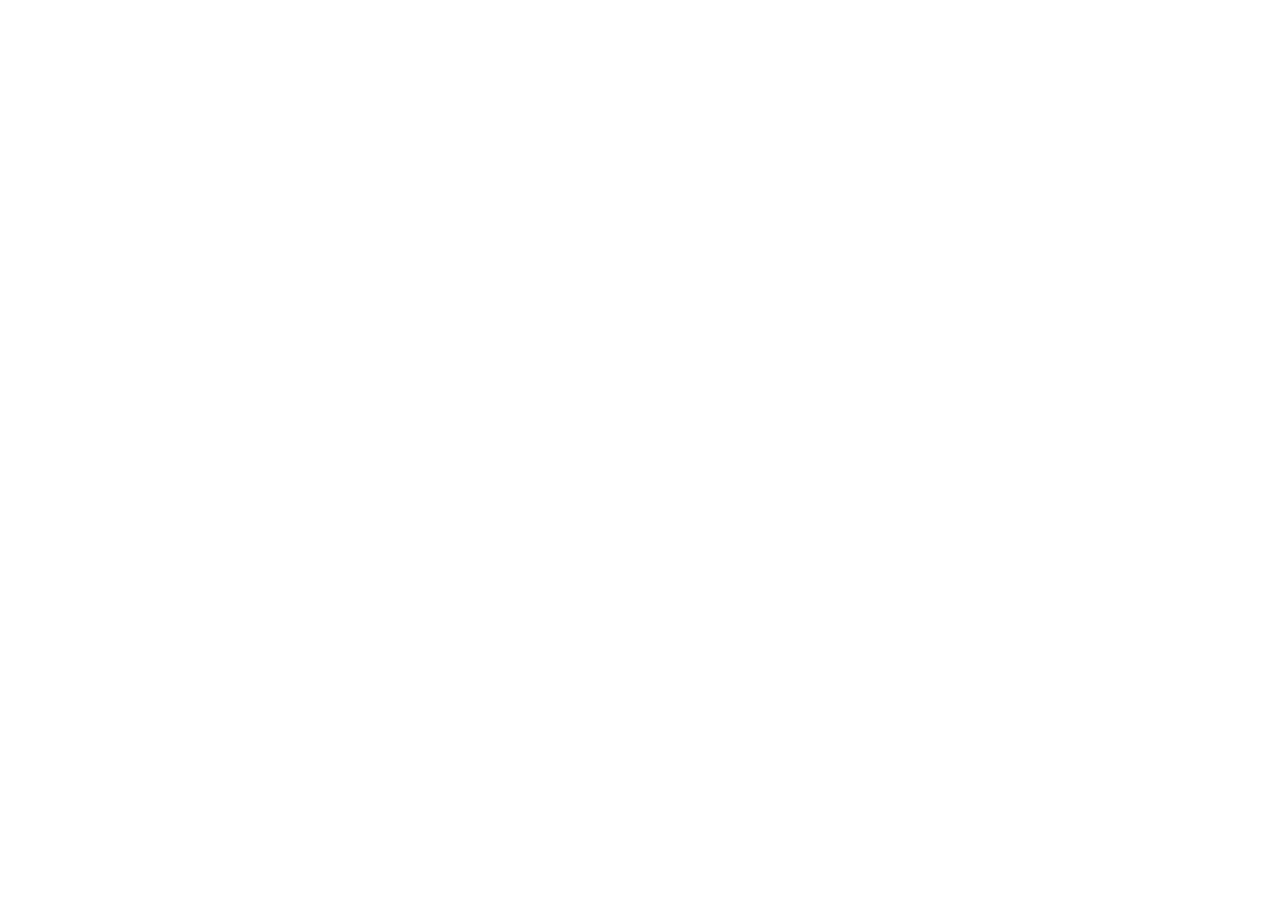
==== index.html @ 24acb137 "Initial commit: Project Portfolio site" ====
<!DOCTYPE html>
<html lang="en">
<head>
    <meta charset="UTF-8">
    <meta name="viewport" content="width=device-width, initial-scale=1.0">
    <title>M0x9 - Home</title>
</head>
<body>
    
</body>
</html>
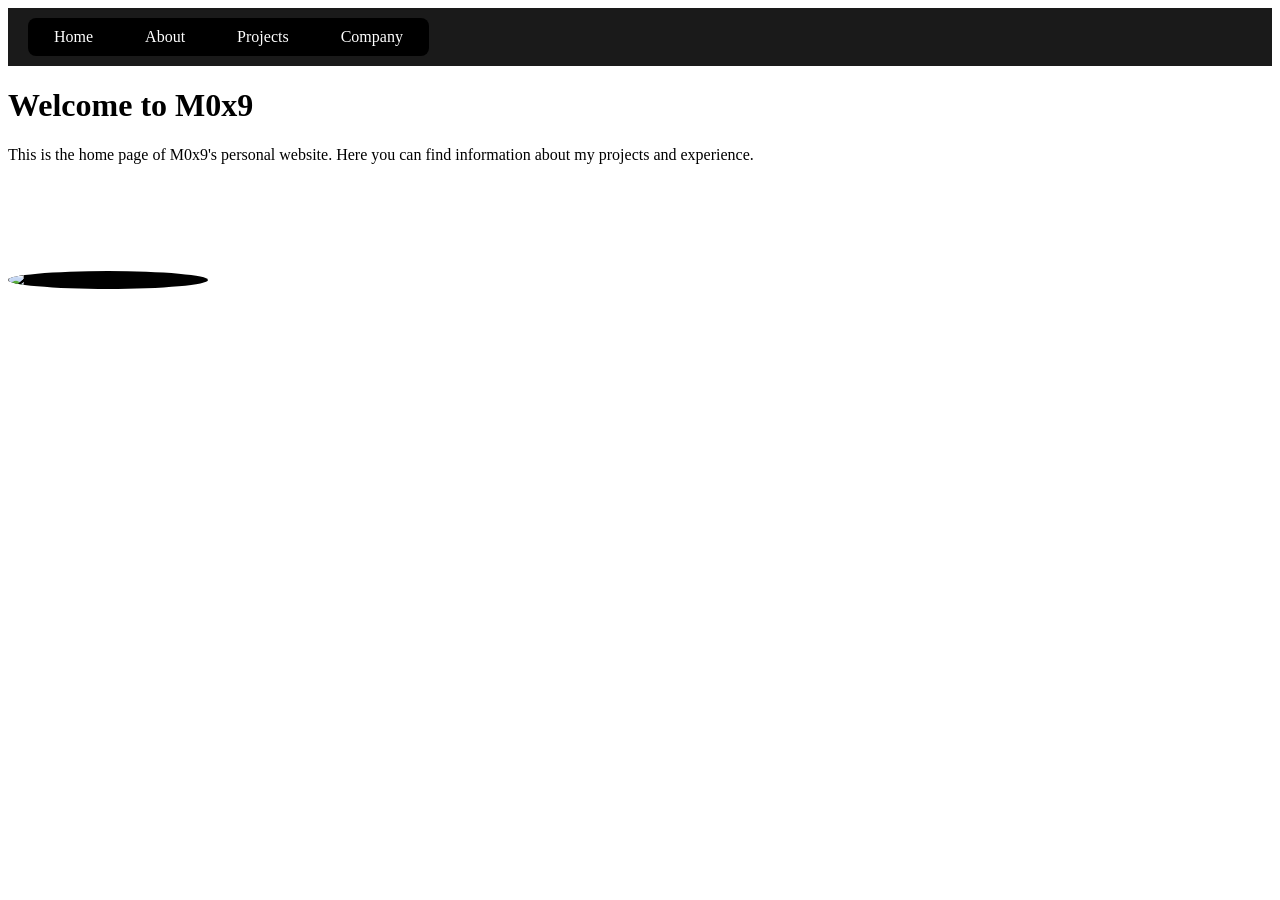
==== commit bc0493de: "Basic styling upgrades" ====
--- a/index.html
+++ b/index.html
@@ -4,8 +4,27 @@
     <meta charset="UTF-8">
     <meta name="viewport" content="width=device-width, initial-scale=1.0">
     <title>M0x9 - Home</title>
+    <link rel="stylesheet" href="entities/styles/nature.css">
 </head>
 <body>
-    
+    <div class="header">
+        
+        <nav>
+            <ul>
+                <li><a href="index.html">Home</a></li>
+                <li><a href="about.html">About</a></li>
+                <li><a href="projects.html">Projects</a></li>
+                <li><a href="company.html">Company</a></li>
+            </ul>
+        </nav>
+    </div>
+    <h1>Welcome to M0x9</h1>
+    <p>This is the home page of M0x9's personal website. Here you can find information about my projects and experience.</p>
+<div class="logo">
+  <div class="logo-inner">
+    <div class="logo-front"><a href="index.html"><img src="https://yt3.googleusercontent.com/iXcKqXg-rWWZVUGgOekHz84-tgoFq5lt3GCQ0dcmkGWvbs2X2df-J-F0fUVcRafmV0FF99TLyaY=s900-c-k-c0x00ffffff-no-rj" alt="M0x9 Avatar" width="200" class="home-button logo"></a></div>
+    <div class="logo-back"><a href="index.html"><img src="https://i.pinimg.com/736x/5d/24/c3/5d24c31b7424102c8329c0f9e78ebab3.jpg" alt="M0x9 Avatar" width="200" class="home-button logo"></a></div>
+  </div>
+</div>
 </body>
 </html>
--- a/entities/styles/nature.css
+++ b/entities/styles/nature.css
@@ -0,0 +1,97 @@
+.home-button {
+    background-color: #000000;
+    border: none;
+    color: white;
+
+    text-align: center;
+    text-decoration: none;
+    display: inline-block;
+    font-size: 16px;
+    margin: 4px 2px;
+    cursor: pointer;
+}
+
+.logo {
+    color: #000000;
+    border-radius: 50%;
+}
+
+.header {
+    display: flex;
+    align-items: center;
+    justify-content: space-between;
+    padding: 10px 20px;
+    background-color: #1a1a1a;
+}
+
+.header h1 {
+    color: #ffffff;
+    margin: 0;
+    font-size: 24px;
+}
+
+nav {
+    background-color: #000000;
+    padding: 10px;
+    border-radius: 8px;
+}
+
+nav ul {
+    list-style-type: none;
+    margin: 0;
+    padding: 0;
+    display: flex;
+    gap: 20px;
+}
+
+nav ul li {
+    display: inline;
+}
+
+nav ul li a {
+    color: #ffffff;
+    text-decoration: none;
+    font-size: 16px;
+    padding: 8px 16px;
+    border-radius: 4px;
+    transition: background-color 0.3s ease;
+}
+
+nav ul li a:hover {
+    background-color: #333333;
+}
+
+.logo {
+    cursor: pointer;
+}
+
+.logo-inner {
+  position: relative;
+  width: 200px;
+  height: 200px;
+  transition: transform 0.6s;
+  transform-style: preserve-3d;
+}
+
+.logo:hover .logo-inner {
+  transform: rotateY(180deg);
+}
+
+.logo-front,
+.logo-back {
+  position: absolute;
+  width: 100%;
+  height: 100%;
+  backface-visibility: hidden;
+  display: flex;
+  align-items: center;
+  justify-content: center;
+  border-radius: 0.5rem;
+}
+
+
+
+.logo-back {
+  color: white;
+  transform: rotateY(180deg);
+}
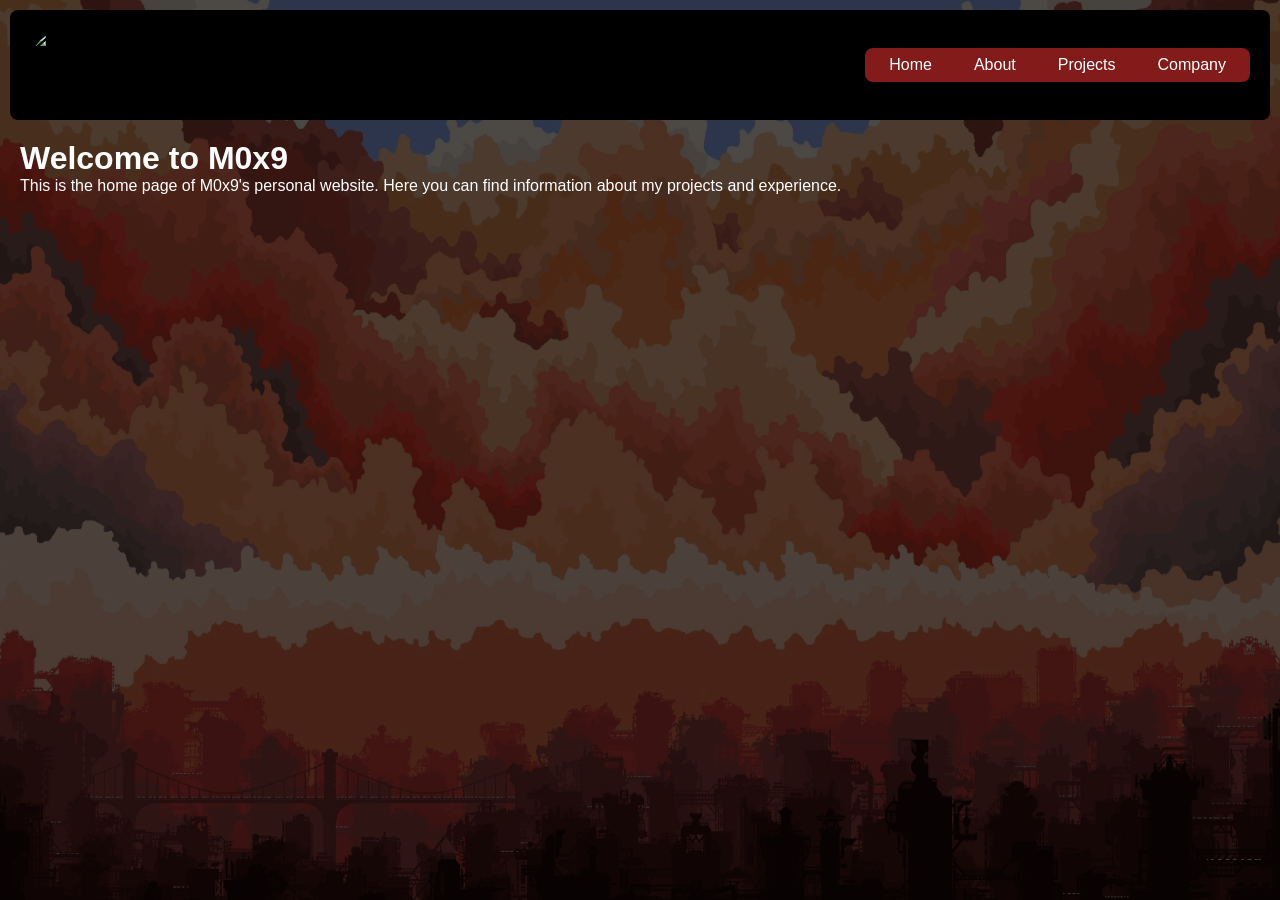
==== commit 626e6151: "Current build" ====
--- a/index.html
+++ b/index.html
@@ -8,23 +8,23 @@
 </head>
 <body>
     <div class="header">
-        
+                <div class="logo">
+                <div class="logo-inner">
+                    <div class="logo-front"><a href="index.html"><img src="https://yt3.googleusercontent.com/iXcKqXg-rWWZVUGgOekHz84-tgoFq5lt3GCQ0dcmkGWvbs2X2df-J-F0fUVcRafmV0FF99TLyaY=s900-c-k-c0x00ffffff-no-rj" alt="M0x9 Avatar" width="200" class="home-button logo"></a></div>
+                    <div class="logo-back"><a href="index.html"><img src="https://i.pinimg.com/736x/5d/24/c3/5d24c31b7424102c8329c0f9e78ebab3.jpg" alt="M0x9 Avatar" width="200" class="home-button logo"></a></div>
+                </div>
+                </div>
         <nav>
             <ul>
-                <li><a href="index.html">Home</a></li>
-                <li><a href="about.html">About</a></li>
-                <li><a href="projects.html">Projects</a></li>
-                <li><a href="company.html">Company</a></li>
+                <li id="block1"><a href="index.html">Home</a></li>
+                <li id="block1"><a href="about.html">About</a></li>
+                <li id="block2"><a href="projects.html">Projects</a></li>
+                <li id="block2"><a href="company.html">Company</a></li>
             </ul>
         </nav>
     </div>
     <h1>Welcome to M0x9</h1>
     <p>This is the home page of M0x9's personal website. Here you can find information about my projects and experience.</p>
-<div class="logo">
-  <div class="logo-inner">
-    <div class="logo-front"><a href="index.html"><img src="https://yt3.googleusercontent.com/iXcKqXg-rWWZVUGgOekHz84-tgoFq5lt3GCQ0dcmkGWvbs2X2df-J-F0fUVcRafmV0FF99TLyaY=s900-c-k-c0x00ffffff-no-rj" alt="M0x9 Avatar" width="200" class="home-button logo"></a></div>
-    <div class="logo-back"><a href="index.html"><img src="https://i.pinimg.com/736x/5d/24/c3/5d24c31b7424102c8329c0f9e78ebab3.jpg" alt="M0x9 Avatar" width="200" class="home-button logo"></a></div>
-  </div>
-</div>
+
 </body>
 </html>
--- a/entities/styles/nature.css
+++ b/entities/styles/nature.css
@@ -1,3 +1,48 @@
+* {
+    box-sizing: border-box;
+    margin: 0;
+    padding: 0;
+    font-family: Arial, sans-serif;
+    color: #ffffff;
+}
+
+body {
+    background-image: url('/entities/images/Background-home.jpg');
+    background-size: 100% 100%;
+    background-position: center;
+    background-repeat: no-repeat;
+    background-attachment: fixed;
+
+    background-color: rgba(0, 0, 0, 0.7);
+    background-blend-mode: multiply;
+
+    min-height: 100vh;
+
+    padding-top: 140px;
+    padding-left: 20px;
+    padding-right: 20px;
+    padding-bottom: 10px;
+    
+}
+
+body::before {
+    content: "";
+    position: fixed;
+    inset: -20px;
+
+    background-image: url('/entities/images/Background-home.jpg');
+    background-size: 100% 100%;
+    background-position: center;
+    background-repeat: no-repeat;
+
+    background-color: rgba(0, 0, 0, 0.7);
+    background-blend-mode: multiply;
+
+    z-index: -1;
+
+    animation: cameraShake 45s ease-in-out infinite;
+}
+
 .home-button {
     background-color: #000000;
     border: none;
@@ -20,8 +65,16 @@
     display: flex;
     align-items: center;
     justify-content: space-between;
-    padding: 10px 20px;
-    background-color: #1a1a1a;
+
+    padding: 20px;
+
+    position: fixed;
+    top: 10px;
+    left: 10px;
+    right: 10px;
+
+    background-color: #000000;
+    border-radius: 8px;
 }
 
 .header h1 {
@@ -31,8 +84,8 @@
 }
 
 nav {
-    background-color: #000000;
-    padding: 10px;
+    background-color: #831b1b;
+    padding: 8px;
     border-radius: 8px;
 }
 
@@ -41,7 +94,7 @@
     margin: 0;
     padding: 0;
     display: flex;
-    gap: 20px;
+    gap: 10px;
 }
 
 nav ul li {
@@ -53,22 +106,24 @@
     text-decoration: none;
     font-size: 16px;
     padding: 8px 16px;
-    border-radius: 4px;
+    border-radius: 8px;
     transition: background-color 0.3s ease;
 }
 
 nav ul li a:hover {
-    background-color: #333333;
+    background-color: #b92a2a;
 }
 
 .logo {
     cursor: pointer;
+    width: 70px;
+    height: 70px;
 }
 
 .logo-inner {
   position: relative;
-  width: 200px;
-  height: 200px;
+  width: 70px;
+  height: 70px;
   transition: transform 0.6s;
   transform-style: preserve-3d;
 }
@@ -95,3 +150,46 @@
   color: white;
   transform: rotateY(180deg);
 }
+
+@media (max-width: 600px) {
+    nav ul {
+        display: grid;
+        grid-template-columns: 1fr 1fr;
+        gap: 10px;
+    }
+
+    nav ul li {
+        display: block;
+    }
+
+    nav ul li a {
+        font-size: 16px;
+        padding: 8px 16px;
+    }
+}
+
+
+@keyframes cameraShake {
+    0%   { transform: translate(0px, 0px); }
+    5%   { transform: translate(-2px, 1px); }
+    10%  { transform: translate(3px, -1px); }
+    15%  { transform: translate(1px, 2px); }
+    20%  { transform: translate(-3px, -2px); }
+    25%  { transform: translate(2px, 1px); }
+    30%  { transform: translate(-1px, -3px); }
+    35%  { transform: translate(-3px, 2px); }
+    40%  { transform: translate(2px, -1px); }
+    45%  { transform: translate(0px, 3px); }
+    50%  { transform: translate(-2px, -2px); }
+    55%  { transform: translate(3px, 2px); }
+    60%  { transform: translate(-1px, 1px); }
+    65%  { transform: translate(2px, -3px); }
+    70%  { transform: translate(-3px, -1px); }
+    75%  { transform: translate(1px, 2px); }
+    80%  { transform: translate(3px, -2px); }
+    85%  { transform: translate(-2px, 1px); }
+    90%  { transform: translate(1px, -1px); }
+    95%  { transform: translate(-1px, 2px); }
+    100% { transform: translate(0px, 0px); }
+}
+
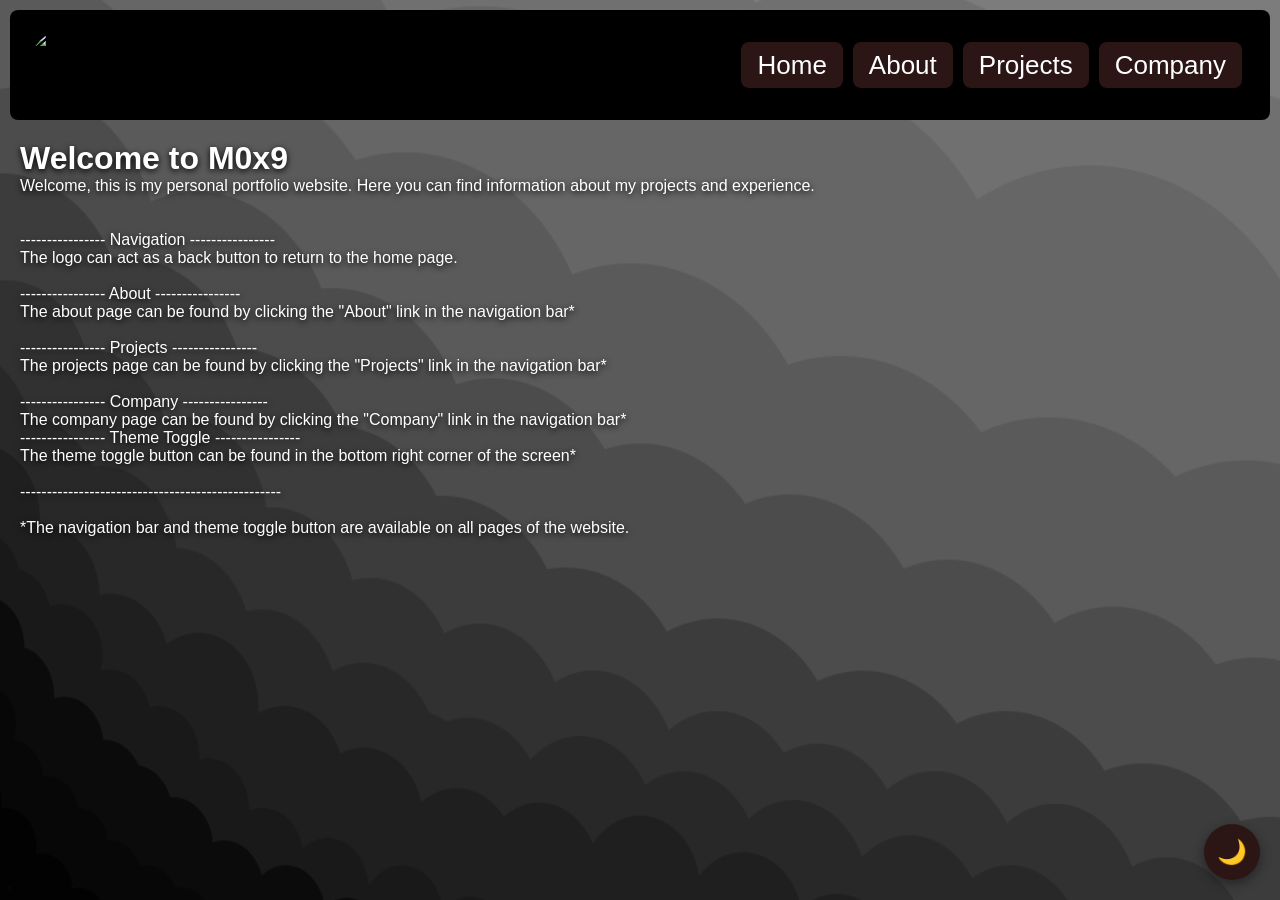
==== commit 916efa50: "Current build" ====
--- a/index.html
+++ b/index.html
@@ -24,7 +24,29 @@
         </nav>
     </div>
     <h1>Welcome to M0x9</h1>
-    <p>This is the home page of M0x9's personal website. Here you can find information about my projects and experience.</p>
+    <p>Welcome, this is my personal portfolio website. Here you can find information about my projects and experience.</p>
+    <br> <br>
+    <p>---------------- Navigation ----------------</p>
+    <p>The logo can act as a back button to return to the home page.</p>
+    <br>
+    <p>---------------- About ----------------</p>
+    <p>The about page can be found by clicking the "About" link in the navigation bar*</p>
+    <br>
+    <p>---------------- Projects ----------------</p>
+    <p>The projects page can be found by clicking the "Projects" link in the navigation bar*</p>
+    <br>
+    <p>---------------- Company ----------------</p>
+    <p>The company page can be found by clicking the "Company" link in the navigation bar*
+    <br>
+    <p>---------------- Theme Toggle ----------------</p>
+    <p>The theme toggle button can be found in the bottom right corner of the screen*</p>
+    <br>
+    <p>-------------------------------------------------</p>
+    <br>
+    <p> *The navigation bar and theme toggle button are available on all pages of the website.</p>
 
+    <button id="theme-toggle" class="theme-toggle" aria-label="Toggle dark/light mode" aria-pressed="false">🌙</button>
+
+    <script src="entities/theme.js"></script>
 </body>
 </html>
--- a/entities/styles/nature.css
+++ b/entities/styles/nature.css
@@ -7,13 +7,13 @@
 }
 
 body {
-    background-image: url('/entities/images/Background-home.jpg');
+    background-image: url('/entities/images/Background-home.png');
     background-size: 100% 100%;
     background-position: center;
     background-repeat: no-repeat;
     background-attachment: fixed;
 
-    background-color: rgba(0, 0, 0, 0.7);
+    background-color: rgba(0, 0, 0, 0.2);
     background-blend-mode: multiply;
 
     min-height: 100vh;
@@ -30,17 +30,17 @@
     position: fixed;
     inset: -20px;
 
-    background-image: url('/entities/images/Background-home.jpg');
+    background-image: url('/entities/images/Background-home.png');
     background-size: 100% 100%;
     background-position: center;
     background-repeat: no-repeat;
 
-    background-color: rgba(0, 0, 0, 0.7);
+    background-color: rgba(0, 0, 0, 0.2);
     background-blend-mode: multiply;
 
     z-index: -1;
 
-    animation: cameraShake 45s ease-in-out infinite;
+    animation: cameraShake 30s ease-in-out infinite;
 }
 
 .home-button {
@@ -56,6 +56,12 @@
     cursor: pointer;
 }
 
+h1,
+p {
+    transition: color 1s ease-in-out;
+    text-shadow: 0 2px 6px rgba(0, 0, 0, 1);
+}
+
 .logo {
     color: #000000;
     border-radius: 50%;
@@ -75,16 +81,19 @@
 
     background-color: #000000;
     border-radius: 8px;
+
+    transition: background-color 1s ease-in-out;
 }
 
 .header h1 {
     color: #ffffff;
     margin: 0;
     font-size: 24px;
+
+    transition: color 1s ease-in-out;
 }
 
 nav {
-    background-color: #831b1b;
     padding: 8px;
     border-radius: 8px;
 }
@@ -103,11 +112,12 @@
 
 nav ul li a {
     color: #ffffff;
+    background-color: #2c1515;
     text-decoration: none;
-    font-size: 16px;
+    font-size: 26px;
     padding: 8px 16px;
     border-radius: 8px;
-    transition: background-color 0.3s ease;
+    transition: background-color 0.3s ease, color 1s ease-in-out;
 }
 
 nav ul li a:hover {
@@ -151,11 +161,11 @@
   transform: rotateY(180deg);
 }
 
-@media (max-width: 600px) {
+@media (max-width: 650px) {
     nav ul {
         display: grid;
         grid-template-columns: 1fr 1fr;
-        gap: 10px;
+        gap: 5px;
     }
 
     nav ul li {
@@ -163,8 +173,9 @@
     }
 
     nav ul li a {
-        font-size: 16px;
-        padding: 8px 16px;
+        font-size: 24px;
+        padding: 4px 4px;
+        margin-bottom: 10px;
     }
 }
 
@@ -193,3 +204,75 @@
     100% { transform: translate(0px, 0px); }
 }
 
+/* ===== Light mode (sunrise) overlay ===== */
+body::after {
+    content: "";
+    position: fixed;
+    inset: -20px;
+
+    background-image: url('/entities/images/Background.png');
+    background-size: 100% 100%;
+    background-position: center;
+    background-repeat: no-repeat;
+
+    z-index: -1;
+
+    opacity: 0;
+    transition: opacity 1s ease-in-out;
+
+    animation: cameraShake 30s ease-in-out infinite;
+
+    pointer-events: none;
+}
+
+body.light-mode::after {
+    opacity: 1;
+}
+
+/* ===== Light mode text/UI adjustments ===== */
+body.light-mode .header {
+    background-color: #f5f5f5;
+}
+
+body.light-mode nav ul li a {
+    color: #ffffff;
+    background-color: #e0e0e0;
+    text-shadow: 0 2px 6px rgba(0, 0, 0, 0.8);
+}
+
+body.light-mode nav ul li a:hover {
+    background-color: #b92a2a;
+    color: #ffffff;
+}
+
+/* ===== Theme toggle button (bottom right) ===== */
+.theme-toggle {
+    position: fixed;
+    bottom: 20px;
+    right: 20px;
+    z-index: 1000;
+
+    width: 56px;
+    height: 56px;
+    border: none;
+    border-radius: 50%;
+
+    background-color: #2c1515;
+    color: #ffffff;
+    font-size: 24px;
+    line-height: 1;
+    cursor: pointer;
+
+    box-shadow: 0 4px 12px rgba(0, 0, 0, 0.4);
+    transition: background-color 0.3s ease, transform 0.2s ease;
+}
+
+.theme-toggle:hover {
+    transform: scale(1.1);
+    background-color: #b92a2a;
+}
+
+.theme-toggle:active {
+    transform: scale(0.95);
+}
+
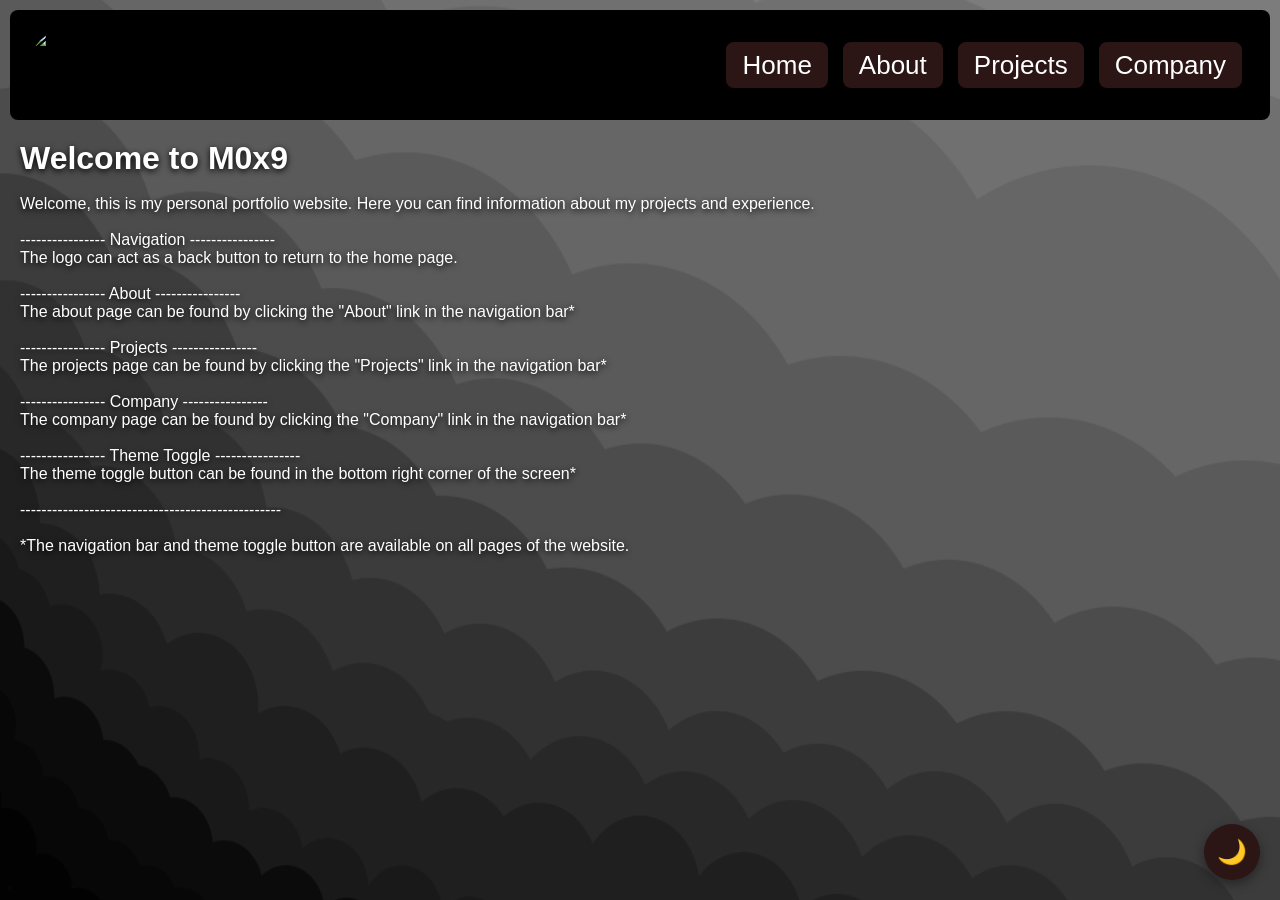
==== commit 96d33459: "Final version: Fixed header layout, spacing fixes, fixed 'wall of text' in certain area's and added " ====
--- a/index.html
+++ b/index.html
@@ -7,6 +7,7 @@
     <link rel="stylesheet" href="entities/styles/nature.css">
 </head>
 <body>
+    <!-- ===== Header / navigation bar ===== -->
     <div class="header">
                 <div class="logo">
                 <div class="logo-inner">
@@ -23,9 +24,11 @@
             </ul>
         </nav>
     </div>
+    <!-- ===== Page content ===== -->
     <h1>Welcome to M0x9</h1>
+    <br>
     <p>Welcome, this is my personal portfolio website. Here you can find information about my projects and experience.</p>
-    <br> <br>
+    <br>
     <p>---------------- Navigation ----------------</p>
     <p>The logo can act as a back button to return to the home page.</p>
     <br>
@@ -36,7 +39,7 @@
     <p>The projects page can be found by clicking the "Projects" link in the navigation bar*</p>
     <br>
     <p>---------------- Company ----------------</p>
-    <p>The company page can be found by clicking the "Company" link in the navigation bar*
+    <p>The company page can be found by clicking the "Company" link in the navigation bar*</p>
     <br>
     <p>---------------- Theme Toggle ----------------</p>
     <p>The theme toggle button can be found in the bottom right corner of the screen*</p>
@@ -45,8 +48,10 @@
     <br>
     <p> *The navigation bar and theme toggle button are available on all pages of the website.</p>
 
+    <!-- ===== Theme toggle button ===== -->
     <button id="theme-toggle" class="theme-toggle" aria-label="Toggle dark/light mode" aria-pressed="false">🌙</button>
 
+    <!-- ===== Theme script ===== -->
     <script src="entities/theme.js"></script>
 </body>
 </html>
--- a/entities/styles/nature.css
+++ b/entities/styles/nature.css
@@ -1,3 +1,4 @@
+/* ===== Global reset / base ===== */
 * {
     box-sizing: border-box;
     margin: 0;
@@ -6,8 +7,9 @@
     color: #ffffff;
 }
 
+/* ===== Body background (dark mode) ===== */
 body {
-    background-image: url('/entities/images/Background-home.png');
+    background-image: url('../images/Background-home.png');
     background-size: 100% 100%;
     background-position: center;
     background-repeat: no-repeat;
@@ -25,12 +27,13 @@
     
 }
 
+/* ===== Animated background layer (camera shake) ===== */
 body::before {
     content: "";
     position: fixed;
     inset: -20px;
 
-    background-image: url('/entities/images/Background-home.png');
+    background-image: url('../images/Background-home.png');
     background-size: 100% 100%;
     background-position: center;
     background-repeat: no-repeat;
@@ -43,6 +46,7 @@
     animation: cameraShake 30s ease-in-out infinite;
 }
 
+/* ===== Home button (logo) ===== */
 .home-button {
     background-color: #000000;
     border: none;
@@ -62,11 +66,13 @@
     text-shadow: 0 2px 6px rgba(0, 0, 0, 1);
 }
 
+/* ===== Logo (circular) ===== */
 .logo {
     color: #000000;
     border-radius: 50%;
 }
 
+/* ===== Header / navigation bar ===== */
 .header {
     display: flex;
     align-items: center;
@@ -93,6 +99,7 @@
     transition: color 1s ease-in-out;
 }
 
+/* ===== Navigation menu ===== */
 nav {
     padding: 8px;
     border-radius: 8px;
@@ -103,7 +110,7 @@
     margin: 0;
     padding: 0;
     display: flex;
-    gap: 10px;
+    gap: 15px;
 }
 
 nav ul li {
@@ -124,6 +131,7 @@
     background-color: #b92a2a;
 }
 
+/* ===== Logo 3D flip animation ===== */
 .logo {
     cursor: pointer;
     width: 70px;
@@ -161,6 +169,7 @@
   transform: rotateY(180deg);
 }
 
+/* ===== Responsive layout (small screens) ===== */
 @media (max-width: 650px) {
     nav ul {
         display: grid;
@@ -179,7 +188,7 @@
     }
 }
 
-
+/* ===== Camera shake keyframes ===== */
 @keyframes cameraShake {
     0%   { transform: translate(0px, 0px); }
     5%   { transform: translate(-2px, 1px); }
@@ -210,7 +219,7 @@
     position: fixed;
     inset: -20px;
 
-    background-image: url('/entities/images/Background.png');
+    background-image: url('../images/Background.png');
     background-size: 100% 100%;
     background-position: center;
     background-repeat: no-repeat;
